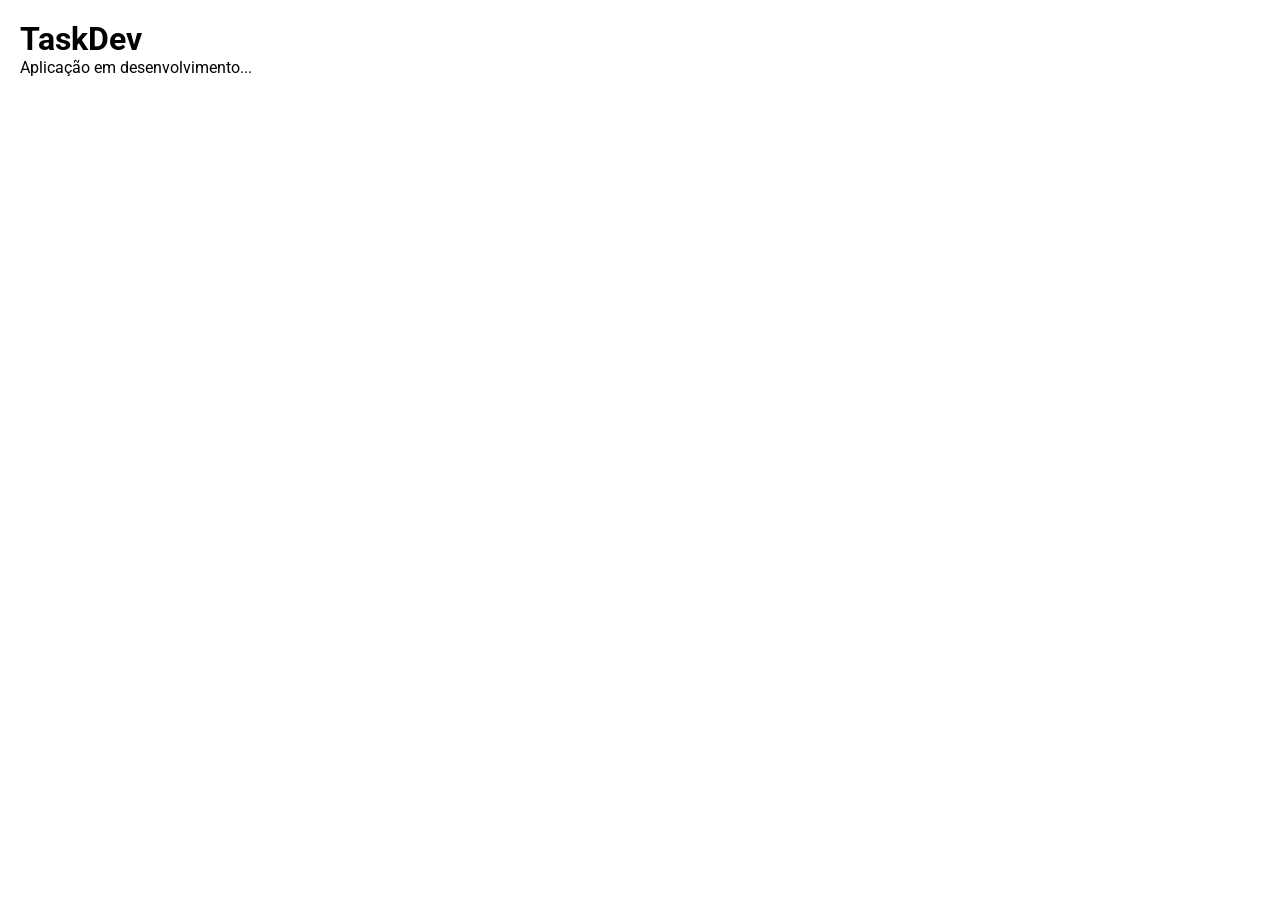
==== index.html @ 28090cbc "Primeiro commit" ====
<!doctype html>
<html lang="pt-br">
  <head>
    <link rel="preconnect" href="https://fonts.googleapis.com" />
    <link rel="preconnect" href="https://fonts.gstatic.com" crossorigin />
    <link
      href="https://fonts.googleapis.com/css2?family=Roboto:ital,wght@0,100..900;1,100..900&display=swap"
      rel="stylesheet"
    />
    <link rel="stylesheet" href="/css/style.css" />
    <meta charset="UTF-8" />
    <meta name="viewport" content="width=device-width, initial-scale=1.0" />
    <script src="/js/main.js" defer type="module"></script>
    <title>TaskDev</title>
  </head>
  <body>
    <h1>TaskDev</h1>

    <p>Aplicação em desenvolvimento...</p>
  </body>
</html>
---- css/style.css ----
* {
  margin: 0;
  padding: 0;
  box-sizing: border-box;
  font-family: "Roboto", sans-serif;
}

body {
  margin: 20px;
}
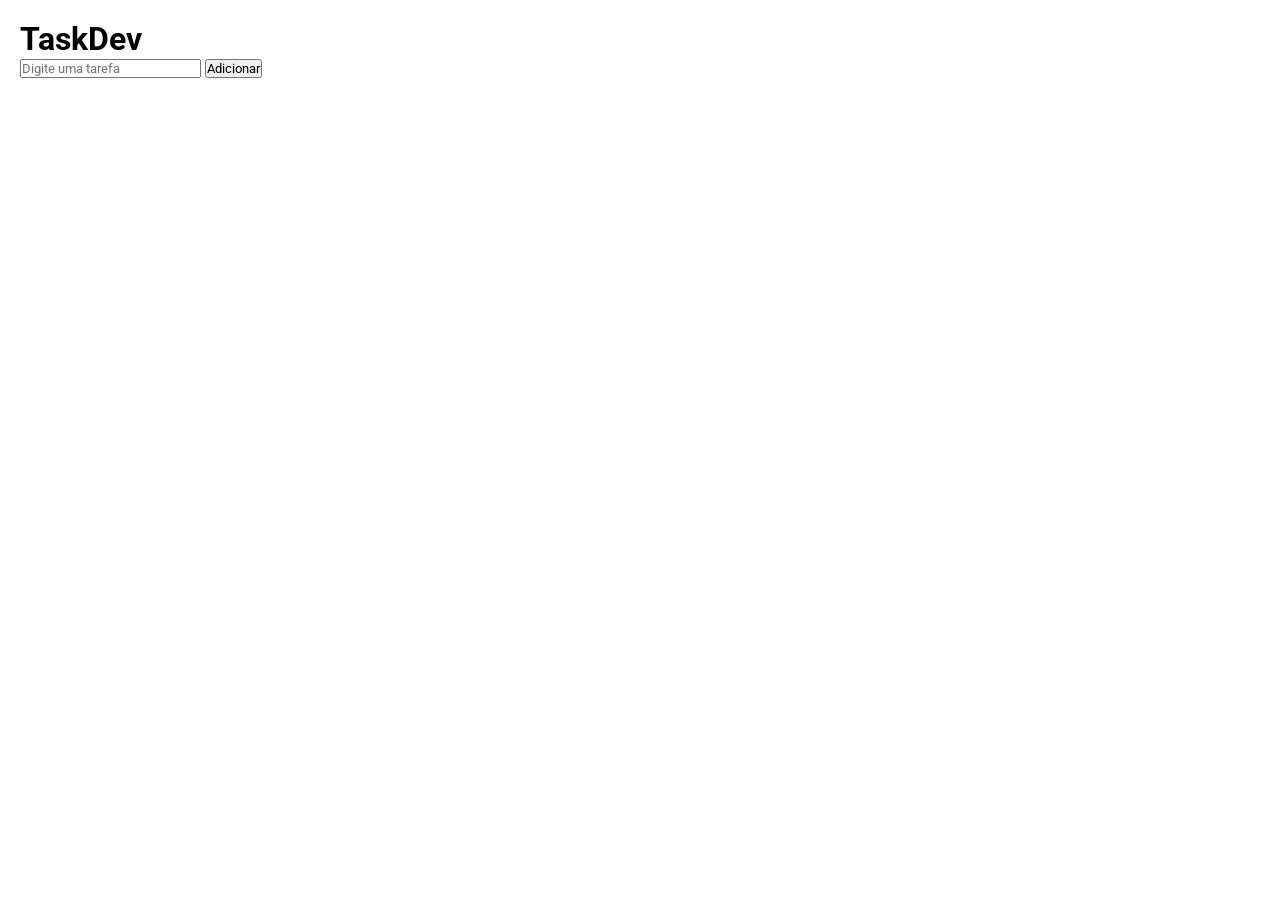
==== commit 1fb2ed32: "Adicionando obter tarefa, limpar o imput e adicionar tarefa na lista" ====
--- a/index.html
+++ b/index.html
@@ -16,6 +16,16 @@
   <body>
     <h1>TaskDev</h1>
 
-    <p>Aplicação em desenvolvimento...</p>
+    <form id="form-tarefa">
+      <input
+        type="text"
+        id="input-tarefa"
+        placeholder="Digite uma tarefa"
+        required
+      />
+      <button type="submit">Adicionar</button>
+    </form>
+
+    <ul id="lista-tarefas"></ul>
   </body>
 </html>
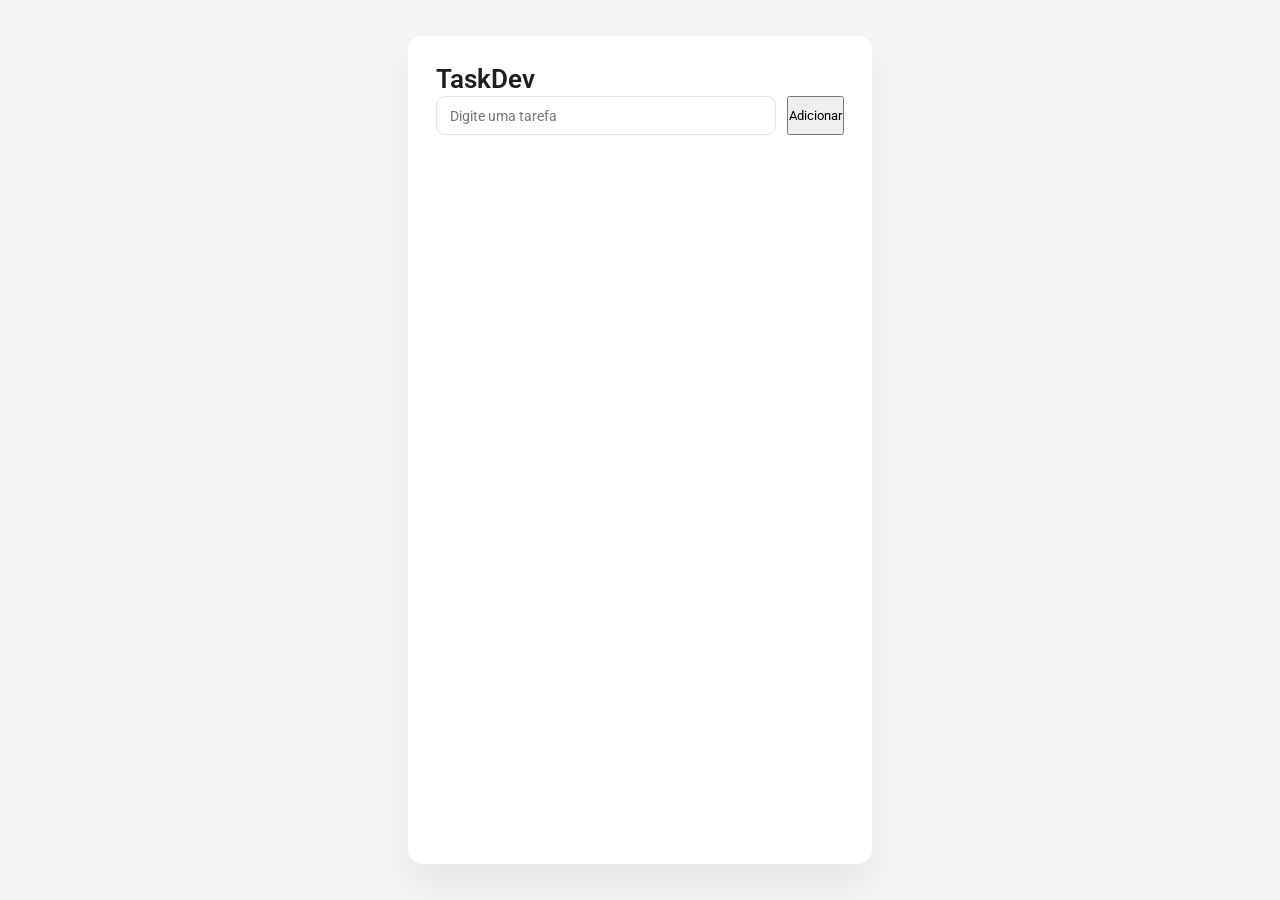
==== commit 93cc1770: "atualizando index e css" ====
--- a/index.html
+++ b/index.html
@@ -14,18 +14,28 @@
     <title>TaskDev</title>
   </head>
   <body>
-    <h1>TaskDev</h1>
+    <div class="app">
+      <header class="app-header">
+        <h1>TaskDev</h1>
+      </header>
 
-    <form id="form-tarefa">
-      <input
-        type="text"
-        id="input-tarefa"
-        placeholder="Digite uma tarefa"
-        required
-      />
-      <button type="submit">Adicionar</button>
-    </form>
+      <main class="app-content">
+          <form id="form-tarefa" aria-label="Adicionar nova tarefa">
+          <input
+            type="text"
+            id="input-tarefa"
+            placeholder="Digite uma tarefa"
+            aria-label="Descrição da tarefa"
+          />
+          <button type="submit">Adicionar</button>
+          </form>
 
-    <ul id="lista-tarefas"></ul>
+          <p id="mensagem" role="status" aria-live="polite"></p>
+
+          <ul id="lista-tarefas" aria-label="Lista de tarefas"></ul>
+
+          <p id="dica"></p>
+      </main>
+    </div>
   </body>
 </html>
--- a/css/style.css
+++ b/css/style.css
@@ -1,3 +1,20 @@
+:root{
+  --bg-main: #f5f5f7;
+  --bg-card: #ffffff;
+  --text-primary: #1d1d1f;
+  --text-secondary: #6e6e73;
+  --border-light: #e5e5ea;
+  
+  --accent: #0071e3;
+  --accent-hover: #005bb5;
+  --success: #34c759;
+  --error: #ff3b30;
+}
+
+html {
+  font-size: 89.375%;
+}
+
 * {
   margin: 0;
   padding: 0;
@@ -5,6 +22,58 @@
   font-family: "Roboto", sans-serif;
 }
 
+/*===============
+  Base
+  ================*/
 body {
-  margin: 20px;
+  background: var(--bg-main);
+  color: var(--text-primary);
+  min-height: 100vh;
+  display: flex;
+  justify-content: center;
+  padding: 2.5rem 1rem;
 }
+
+/*=================
+  CONTAINER PRINCIPAL
+  =================*/
+.app{
+  width: 100%;
+  max-width: 32.5rem;
+  background: var(--bg-card);
+  border-radius: 1rem;
+  padding: 2rem;
+  box-shadow: 0 1.5rem 2.5rem rgba(0, 0, 0, 0.06);
+}
+
+/*=================
+  TÍTULO
+  =================*/
+
+.app h1{
+  font-size: 1.8rem;
+  font-weight: 600;
+  margin-bottom: 1.5px;
+}
+
+/*=================
+  FORMULÁRIO
+  =================*/
+form {
+  display: flex;
+  gap: 0.75rem;
+  margin-bottom: 1.5rem;
+}
+
+input[type="text"] {
+  flex: 1;
+  padding: 0.75rem 0.875rem;
+  border-radius: 0.625rem;
+  border: 0.0625rem solid var(--border-light);
+  font-size: 1rem;
+}
+
+input[type="text"]:focus {
+  outline: none;
+  border-color: var(--accent);
+}
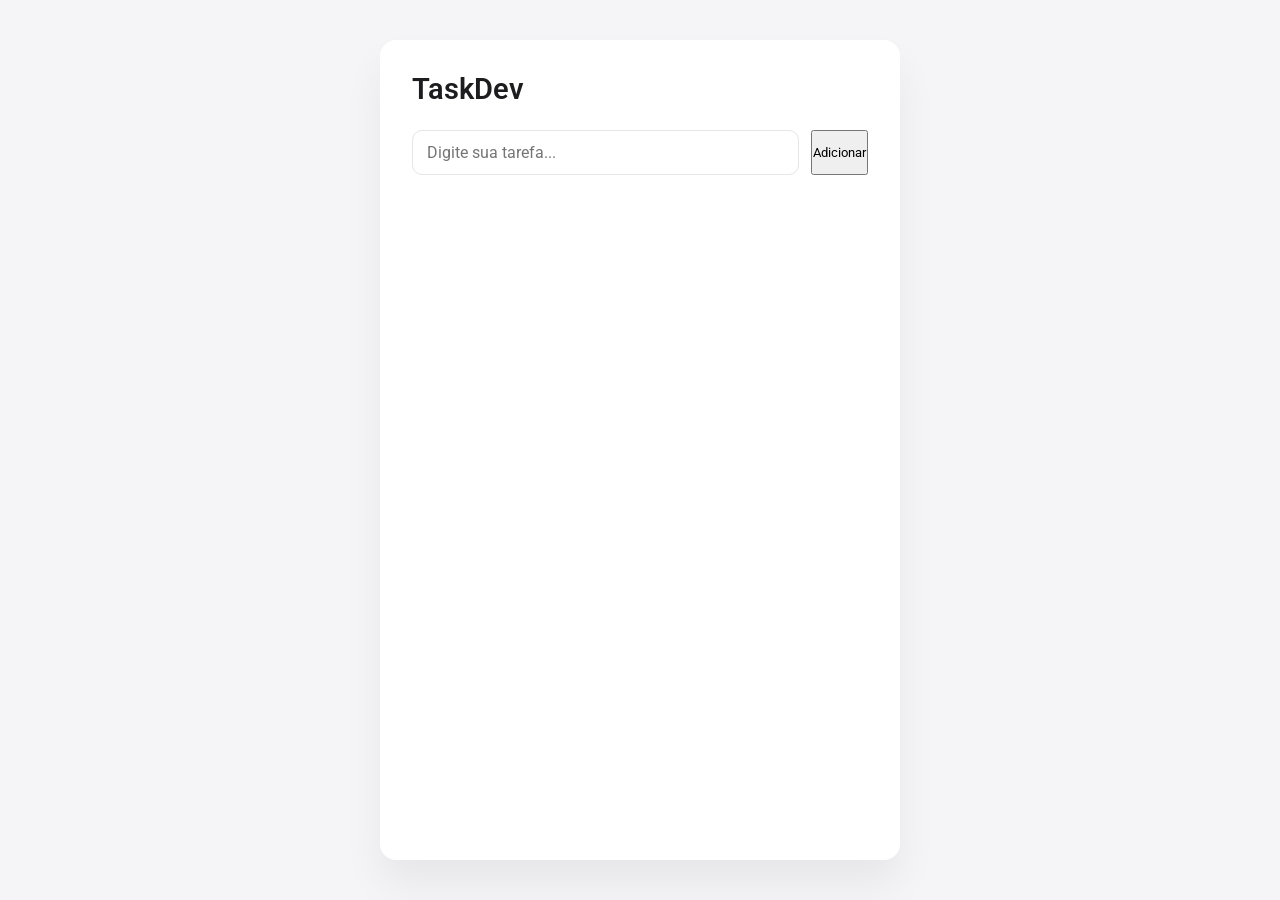
==== commit f02eaafc: "aula 06 e 07" ====
--- a/index.html
+++ b/index.html
@@ -7,9 +7,9 @@
       href="https://fonts.googleapis.com/css2?family=Roboto:ital,wght@0,100..900;1,100..900&display=swap"
       rel="stylesheet"
     />
-    <link rel="stylesheet" href="/css/style.css" />
     <meta charset="UTF-8" />
     <meta name="viewport" content="width=device-width, initial-scale=1.0" />
+    <link rel="stylesheet" href="/css/style.css" />
     <script src="/js/main.js" defer type="module"></script>
     <title>TaskDev</title>
   </head>
@@ -20,21 +20,21 @@
       </header>
 
       <main class="app-content">
-          <form id="form-tarefa" aria-label="Adicionar nova tarefa">
+        <form id="form-tarefa" aria-label="Adicionar nova tarefa">
           <input
             type="text"
             id="input-tarefa"
-            placeholder="Digite uma tarefa"
+            placeholder="Digite sua tarefa..."
             aria-label="Descrição da tarefa"
           />
           <button type="submit">Adicionar</button>
-          </form>
+        </form>
 
-          <p id="mensagem" role="status" aria-live="polite"></p>
+        <p id="mensagem" role="status" aria-live="polite"></p>
 
-          <ul id="lista-tarefas" aria-label="Lista de tarefas"></ul>
+        <ul id="lista-tarefas" aria-label="Lista de tarefas"></ul>
 
-          <p id="dica"></p>
+        <p id="dica"></p>
       </main>
     </div>
   </body>
--- a/css/style.css
+++ b/css/style.css
@@ -1,18 +1,19 @@
-:root{
+:root {
   --bg-main: #f5f5f7;
   --bg-card: #ffffff;
   --text-primary: #1d1d1f;
   --text-secondary: #6e6e73;
   --border-light: #e5e5ea;
-  
+
   --accent: #0071e3;
   --accent-hover: #005bb5;
+
   --success: #34c759;
   --error: #ff3b30;
 }
 
 html {
-  font-size: 89.375%;
+  font: 89.375%;
 }
 
 * {
@@ -21,10 +22,9 @@
   box-sizing: border-box;
   font-family: "Roboto", sans-serif;
 }
-
 /*===============
-  Base
-  ================*/
+BASE
+=================*/
 body {
   background: var(--bg-main);
   color: var(--text-primary);
@@ -33,11 +33,10 @@
   justify-content: center;
   padding: 2.5rem 1rem;
 }
-
-/*=================
-  CONTAINER PRINCIPAL
-  =================*/
-.app{
+/*===============
+CONTAINER PRINCIPAL
+=================*/
+.app {
   width: 100%;
   max-width: 32.5rem;
   background: var(--bg-card);
@@ -45,20 +44,17 @@
   padding: 2rem;
   box-shadow: 0 1.5rem 2.5rem rgba(0, 0, 0, 0.06);
 }
-
-/*=================
-  TÍTULO
-  =================*/
-
-.app h1{
+/*===============
+TITULO
+=================*/
+.app h1 {
   font-size: 1.8rem;
   font-weight: 600;
-  margin-bottom: 1.5px;
+  margin-bottom: 1.5rem;
 }
-
-/*=================
-  FORMULÁRIO
-  =================*/
+/*===============
+FORMULARIO
+=================*/
 form {
   display: flex;
   gap: 0.75rem;
@@ -76,4 +72,4 @@
 input[type="text"]:focus {
   outline: none;
   border-color: var(--accent);
-}+}
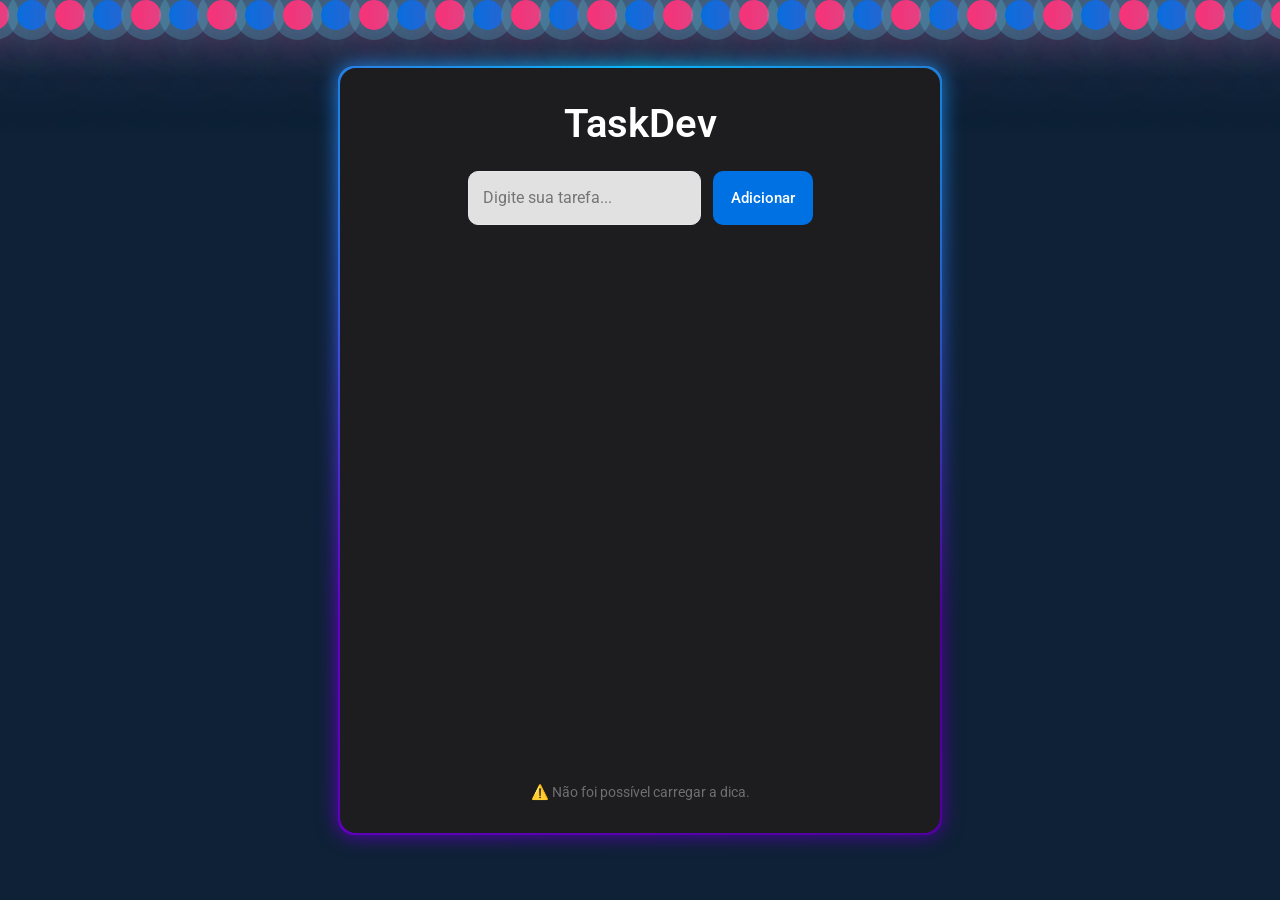
==== commit d5b4c1c5: "Adicionando media query" ====
--- a/index.html
+++ b/index.html
@@ -14,6 +14,59 @@
     <title>TaskDev</title>
   </head>
   <body>
+    <div class="container">
+      <div class="bubbles">
+        <span style="--i: 11"> </span>
+        <span style="--i: 12"> </span>
+        <span style="--i: 24"> </span>
+        <span style="--i: 10"> </span>
+        <span style="--i: 14"> </span>
+        <span style="--i: 23"> </span>
+        <span style="--i: 18"> </span>
+        <span style="--i: 16"> </span>
+        <span style="--i: 19"> </span>
+        <span style="--i: 20"> </span>
+        <span style="--i: 35"> </span>
+        <span style="--i: 17"> </span>
+        <span style="--i: 21"> </span>
+        <span style="--i: 13"> </span>
+        <span style="--i: 26"> </span>
+        <span style="--i: 1"> </span>
+        <span style="--i: 13"> </span>
+        <span style="--i: 28"> </span>
+        <span style="--i: 11"> </span>
+        <span style="--i: 16"> </span>
+        <span style="--i: 29"> </span>
+        <span style="--i: 12"> </span>
+        <span style="--i: 24"> </span>
+        <span style="--i: 10"> </span>
+        <span style="--i: 14"> </span>
+        <span style="--i: 23"> </span>
+        <span style="--i: 9"> </span>
+        <span style="--i: 16"> </span>
+        <span style="--i: 19"> </span>
+        <span style="--i: 20"> </span>
+        <span style="--i: 35"> </span>
+        <span style="--i: 18"> </span>
+        <span style="--i: 21"> </span>
+        <span style="--i: 13"> </span>
+        <span style="--i: 26"> </span>
+        <span style="--i: 17"> </span>
+        <span style="--i: 13"> </span>
+        <span style="--i: 28"> </span>
+        <span style="--i: 11"> </span>
+        <span style="--i: 11"> </span>
+        <span style="--i: 20"> </span>
+        <span style="--i: 35"> </span>
+        <span style="--i: 18"> </span>
+        <span style="--i: 21"> </span>
+        <span style="--i: 13"> </span>
+        <span style="--i: 26"> </span>
+        <span style="--i: 17"> </span>
+        <span style="--i: 13"> </span>
+        <span style="--i: 13"> </span>
+      </div>
+    </div>
     <div class="app">
       <header class="app-header">
         <h1>TaskDev</h1>
--- a/css/style.css
+++ b/css/style.css
@@ -26,39 +26,145 @@
 BASE
 =================*/
 body {
-  background: var(--bg-main);
+  background: #0e2136;
   color: var(--text-primary);
   min-height: 100vh;
   display: flex;
   justify-content: center;
+  align-items: center;
   padding: 2.5rem 1rem;
-}
+  overflow: hidden;
+}
+
+.container {
+  position: absolute;
+  width: 100%;
+  height: 100vh;
+  overflow: hidden;
+  z-index: -1;
+  display: flex;
+  justify-content: center;
+}
+
+.bubbles {
+  position: relative;
+  display: flex;
+}
+
+.bubbles span {
+  position: relative;
+  width: 30px;
+  height: 30px;
+  background: var(--accent);
+  margin: 0 4px;
+  border-radius: 50%;
+  box-shadow:
+    0 0 0 10px #4fc3dc44,
+    0 0 50px #4fc3dc,
+    0 0 100px #4fc3dc;
+  animation: animate 15s linear infinite;
+  animation-duration: calc(125s / var(--i));
+}
+
+.bubbles span:nth-child(even) {
+  background: #ff2d75;
+  box-shadow:
+    0 0 0 10px #4fc3dc44,
+    0 0 50px #ff2d75,
+    0 0 100px #ff2d75;
+}
+
+@keyframes animate {
+  0% {
+    transform: translateY(100vh) scale(0);
+  }
+  100% {
+    transform: translateY(-10vh) scale(1);
+  }
+}
+
 /*===============
 CONTAINER PRINCIPAL
 =================*/
 .app {
-  width: 100%;
-  max-width: 32.5rem;
-  background: var(--bg-card);
+  width: 37.5rem;
+  height: 85vh;
+  background: var(--text-primary);
   border-radius: 1rem;
   padding: 2rem;
-  box-shadow: 0 1.5rem 2.5rem rgba(0, 0, 0, 0.06);
+  aspect-ratio: 1/1;
+
+  display: flex;
+  justify-content: center;
+  align-items: center;
+  flex-direction: column;
+}
+
+@property --deg {
+  syntax: "<angle>";
+  inherits: true;
+  initial-value: 0deg;
+}
+
+.app::before,
+.app::after {
+  content: "";
+  position: absolute;
+  height: 85vh;
+  width: 37.5rem;
+  background: conic-gradient(
+    from var(--deg) at center,
+    #00c3ff,
+    #4d0199,
+    #6300c6,
+    #00c3ff
+  );
+  border-radius: inherit;
+  z-index: -2;
+  padding: 2px;
+  animation: autoRotate 3s linear infinite;
+}
+
+.app::after {
+  filter: blur(10px);
+}
+
+@keyframes autoRotate {
+  to {
+    --deg: 360deg;
+  }
+}
+
+.app-content {
+  display: flex;
+  flex-direction: column;
+  flex: 1;
+  min-height: 0;
 }
 /*===============
 TITULO
 =================*/
 .app h1 {
-  font-size: 1.8rem;
+  font-size: 2.5rem;
   font-weight: 600;
   margin-bottom: 1.5rem;
+  color: var(--bg-card);
 }
 /*===============
 FORMULARIO
 =================*/
+
+main{
+  display: flex;
+  justify-content: center;
+  align-items: center;
+}
+
 form {
   display: flex;
   gap: 0.75rem;
   margin-bottom: 1.5rem;
+  flex-shrink: 0;
 }
 
 input[type="text"] {
@@ -67,9 +173,266 @@
   border-radius: 0.625rem;
   border: 0.0625rem solid var(--border-light);
   font-size: 1rem;
+  background-color: #e1e1e1;
 }
 
 input[type="text"]:focus {
   outline: none;
   border-color: var(--accent);
 }
+
+/*===============
+BOTÃO
+=================*/
+
+button {
+  background-color: var(--accent);
+  color: var(--bg-card);
+  border: none;
+  padding: 1.125rem;
+  border-radius: 0.625rem;
+  font-size: 0.95rem;
+  font-weight: 500;
+  cursor: pointer;
+  transition: background-color 0.2s ease;
+}
+
+button:hover {
+  background-color: var(--accent-hover);
+}
+
+/*===============
+LISTA DE TAREFAS
+=================*/
+
+ul {
+  list-style: none;
+  margin-top: 1rem;
+
+  flex: 1 1 auto;
+  min-height: 0;
+  overflow-y: auto;
+}
+
+ul::-webkit-scrollbar {
+  width: 6px;
+}
+
+ul::-webkit-scrollbar-thumb {
+  background-color: var(--border-light);
+  border-radius: 3px;
+}
+
+li {
+  padding: 0.875rem;
+  border-bottom: 0.0625rem solid var(--border-light);
+  font-size: 0.95rem;
+  color: var(--bg-card);
+  width: 300px;
+}
+
+.tarefa {
+  display: flex;
+  justify-content: space-between;
+  align-items: center;
+  gap: 0.75rem;
+}
+
+.tarefa span {
+  flex: 1;
+}
+
+.tarefa.concluida span {
+  text-decoration: line-through;
+  opacity: 0.6;
+}
+
+.tarefa-acoes {
+  display: flex;
+  gap: 0.5rem;
+}
+
+.tarefa-acoes button {
+  background: transparent;
+  border: 0.0625rem solid var(--border-light);
+  border-radius: 0.75rem;
+  padding: 0.5rem 0.9rem;
+  font-size: 0.8rem;
+  color: var(--text-primary);
+  cursor: pointer;
+}
+
+.tarefa-acoes .btn-concluir {
+  border-color: var(--accent);
+  color: var(--accent);
+}
+
+.tarefa-acoes .btn-remover {
+  border-color: var(--error);
+  color: var(--error);
+}
+
+.tarefa-acoes button:hover {
+  background: rgba(0, 0, 0, 0.03);
+}
+
+li:last-child {
+  border-bottom: none;
+}
+
+/*===============
+MENSAGENS
+=================*/
+
+#mensagem {
+  margin-top: 0.75rem;
+  font-size: 0.9rem;
+  flex-shrink: 0;
+}
+
+#mensagem.erro {
+  color: var(--error);
+}
+
+#mensagem.sucesso {
+  color: var(--success);
+}
+
+/*===============
+DICA EXTERNA
+=================*/
+
+#dica {
+  margin-top: auto;
+  padding-top: 1.5rem;
+  font-size: 0.9rem;
+  color: var(--text-secondary);
+
+  flex-shrink: 0;
+}
+
+@media (max-width: 1000px){
+  body{
+    display: flex;
+    justify-content: center;
+    align-items: center;
+    overflow: hidden;
+  }
+
+  .container{
+    width: 100vw;
+  }
+
+  .app::before,
+  .app::after{
+    width: 49rem;
+    height: 49rem;
+  }
+
+  .app{
+    width: 49rem;
+    height: 49rem;
+  }
+
+  .app form{
+    /*border: 1px solid green;*/
+    display: flex;
+    justify-content: center;
+    align-items: center;
+    flex-direction: column;
+  }
+
+  .app form input{
+    width: 420px;
+    padding: 12px;
+    font-size: 1.2em;
+  }
+
+  .app form button{
+    width: 120px;
+  }
+
+  li{
+    width: 320px;
+  }
+}
+
+@media (max-width: 570px){
+  body{
+    display: flex;
+    justify-content: center;
+    align-items: center;
+    overflow: hidden;
+  }
+
+  .container{
+    width: 100vw;
+  }
+
+  .app::before,
+  .app::after{
+    width: 35rem;
+    height: 35rem;
+  }
+
+  .app{
+    width: 35rem;
+    height: 35rem;
+  }
+
+  .app form{
+    /*border: 1px solid green;*/
+    display: flex;
+    justify-content: center;
+    align-items: center;
+    flex-direction: column;
+  }
+
+  .app form input{
+    width: 250px;
+  }
+
+  .app form button{
+    width: 80px;
+  }
+}
+
+@media (max-width: 400px) {
+  body{
+    display: flex;
+    justify-content: center;
+    align-items: center;
+    overflow: hidden;
+  }
+
+  .container{
+    width: 100vw;
+  }
+
+  .app::before,
+  .app::after{
+    width: 28rem;
+    height: 35rem;
+  }
+
+  .app{
+    width: 28rem;
+    height: 35rem;
+  }
+
+  .app form{
+    /*border: 1px solid green;*/
+    display: flex;
+    justify-content: center;
+    align-items: center;
+    flex-direction: column;
+  }
+
+  .app form input{
+    width: 250px;
+  }
+
+  .app form button{
+    width: 80px;
+  }
+}
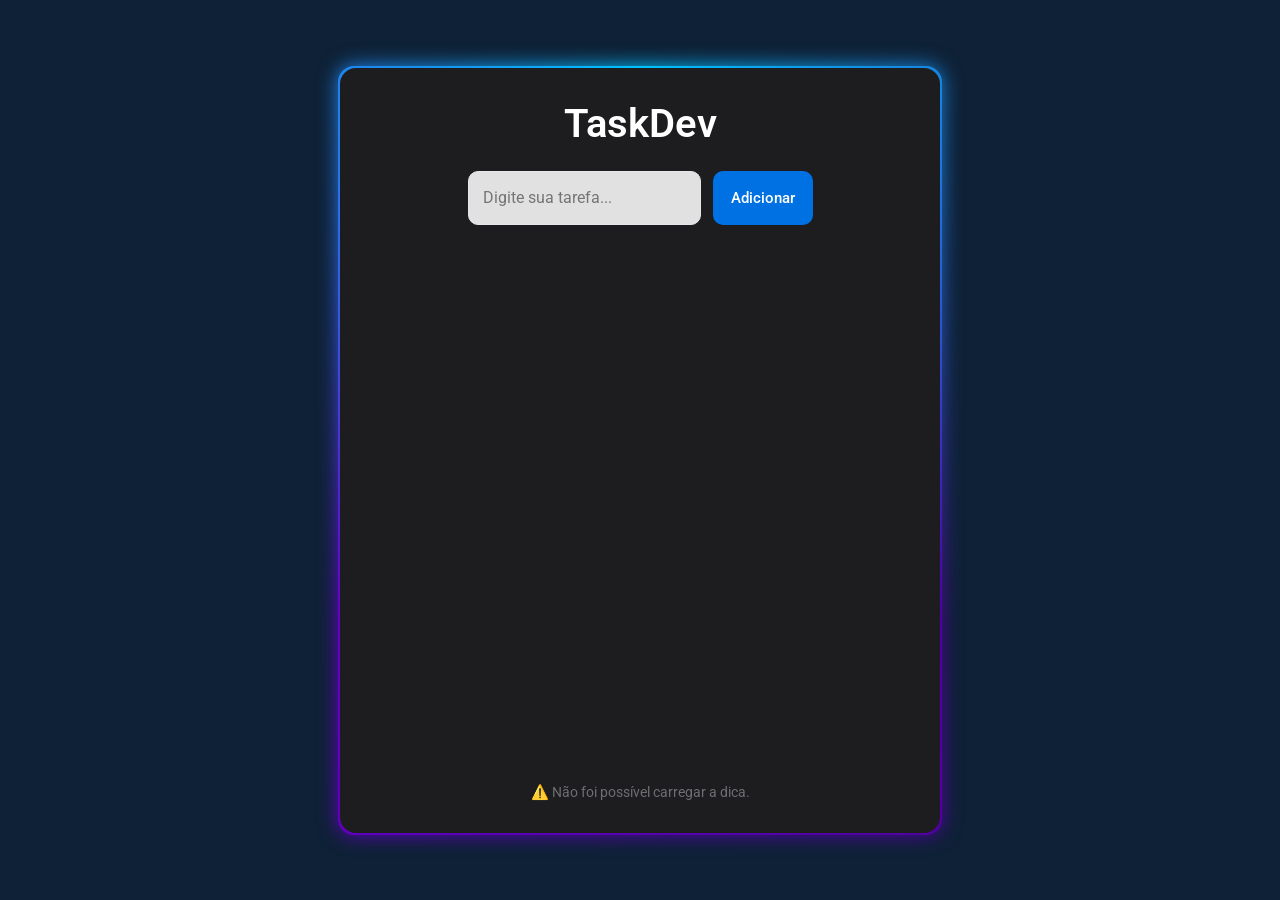
==== commit c29047e9: "Tentando corrigior problema com o css do index" ====
--- a/index.html
+++ b/index.html
@@ -9,64 +9,11 @@
     />
     <meta charset="UTF-8" />
     <meta name="viewport" content="width=device-width, initial-scale=1.0" />
-    <link rel="stylesheet" href="/css/style.css" />
+    <link rel="stylesheet" href="css/style.css" />
     <script src="/js/main.js" defer type="module"></script>
     <title>TaskDev</title>
   </head>
   <body>
-    <div class="container">
-      <div class="bubbles">
-        <span style="--i: 11"> </span>
-        <span style="--i: 12"> </span>
-        <span style="--i: 24"> </span>
-        <span style="--i: 10"> </span>
-        <span style="--i: 14"> </span>
-        <span style="--i: 23"> </span>
-        <span style="--i: 18"> </span>
-        <span style="--i: 16"> </span>
-        <span style="--i: 19"> </span>
-        <span style="--i: 20"> </span>
-        <span style="--i: 35"> </span>
-        <span style="--i: 17"> </span>
-        <span style="--i: 21"> </span>
-        <span style="--i: 13"> </span>
-        <span style="--i: 26"> </span>
-        <span style="--i: 1"> </span>
-        <span style="--i: 13"> </span>
-        <span style="--i: 28"> </span>
-        <span style="--i: 11"> </span>
-        <span style="--i: 16"> </span>
-        <span style="--i: 29"> </span>
-        <span style="--i: 12"> </span>
-        <span style="--i: 24"> </span>
-        <span style="--i: 10"> </span>
-        <span style="--i: 14"> </span>
-        <span style="--i: 23"> </span>
-        <span style="--i: 9"> </span>
-        <span style="--i: 16"> </span>
-        <span style="--i: 19"> </span>
-        <span style="--i: 20"> </span>
-        <span style="--i: 35"> </span>
-        <span style="--i: 18"> </span>
-        <span style="--i: 21"> </span>
-        <span style="--i: 13"> </span>
-        <span style="--i: 26"> </span>
-        <span style="--i: 17"> </span>
-        <span style="--i: 13"> </span>
-        <span style="--i: 28"> </span>
-        <span style="--i: 11"> </span>
-        <span style="--i: 11"> </span>
-        <span style="--i: 20"> </span>
-        <span style="--i: 35"> </span>
-        <span style="--i: 18"> </span>
-        <span style="--i: 21"> </span>
-        <span style="--i: 13"> </span>
-        <span style="--i: 26"> </span>
-        <span style="--i: 17"> </span>
-        <span style="--i: 13"> </span>
-        <span style="--i: 13"> </span>
-      </div>
-    </div>
     <div class="app">
       <header class="app-header">
         <h1>TaskDev</h1>
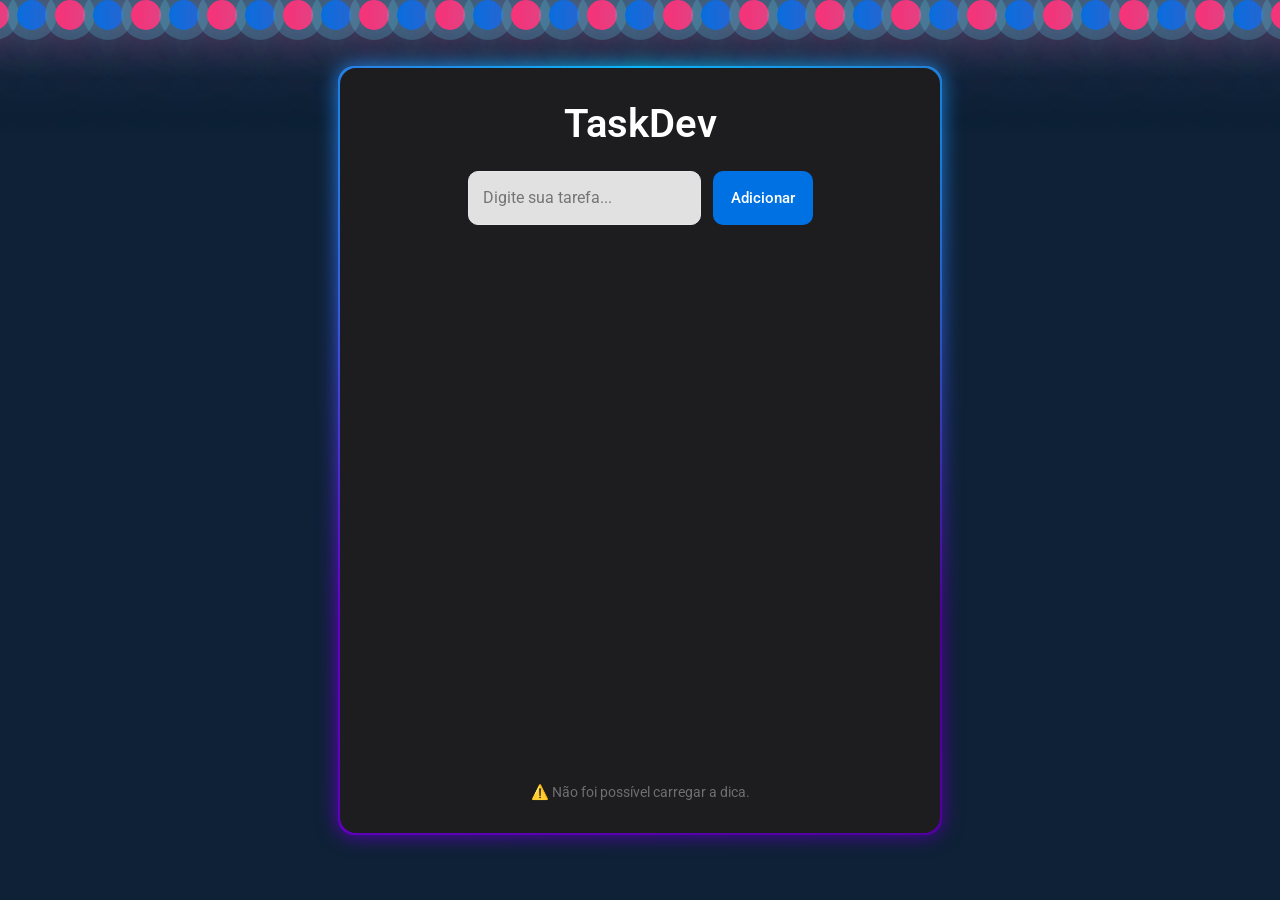
==== commit af550a8d: "Atualizando (novamente) o css" ====
--- a/index.html
+++ b/index.html
@@ -14,6 +14,59 @@
     <title>TaskDev</title>
   </head>
   <body>
+    <div class="container">
+      <div class="bubbles">
+        <span style="--i: 11"> </span>
+        <span style="--i: 12"> </span>
+        <span style="--i: 24"> </span>
+        <span style="--i: 10"> </span>
+        <span style="--i: 14"> </span>
+        <span style="--i: 23"> </span>
+        <span style="--i: 18"> </span>
+        <span style="--i: 16"> </span>
+        <span style="--i: 19"> </span>
+        <span style="--i: 20"> </span>
+        <span style="--i: 35"> </span>
+        <span style="--i: 18"> </span>
+        <span style="--i: 21"> </span>
+        <span style="--i: 13"> </span>
+        <span style="--i: 26"> </span>
+        <span style="--i: 17"> </span>
+        <span style="--i: 13"> </span>
+        <span style="--i: 28"> </span>
+        <span style="--i: 11"> </span>
+        <span style="--i: 11"> </span>
+        <span style="--i: 11"> </span>
+        <span style="--i: 12"> </span>
+        <span style="--i: 24"> </span>
+        <span style="--i: 10"> </span>
+        <span style="--i: 14"> </span>
+        <span style="--i: 23"> </span>
+        <span style="--i: 18"> </span>
+        <span style="--i: 16"> </span>
+        <span style="--i: 19"> </span>
+        <span style="--i: 20"> </span>
+        <span style="--i: 35"> </span>
+        <span style="--i: 18"> </span>
+        <span style="--i: 21"> </span>
+        <span style="--i: 13"> </span>
+        <span style="--i: 26"> </span>
+        <span style="--i: 17"> </span>
+        <span style="--i: 13"> </span>
+        <span style="--i: 28"> </span>
+        <span style="--i: 11"> </span>
+        <span style="--i: 11"> </span>
+        <span style="--i: 20"> </span>
+        <span style="--i: 35"> </span>
+        <span style="--i: 18"> </span>
+        <span style="--i: 21"> </span>
+        <span style="--i: 13"> </span>
+        <span style="--i: 26"> </span>
+        <span style="--i: 17"> </span>
+        <span style="--i: 13"> </span>
+        <span style="--i: 13"> </span>
+      </div>
+    </div>
     <div class="app">
       <header class="app-header">
         <h1>TaskDev</h1>
